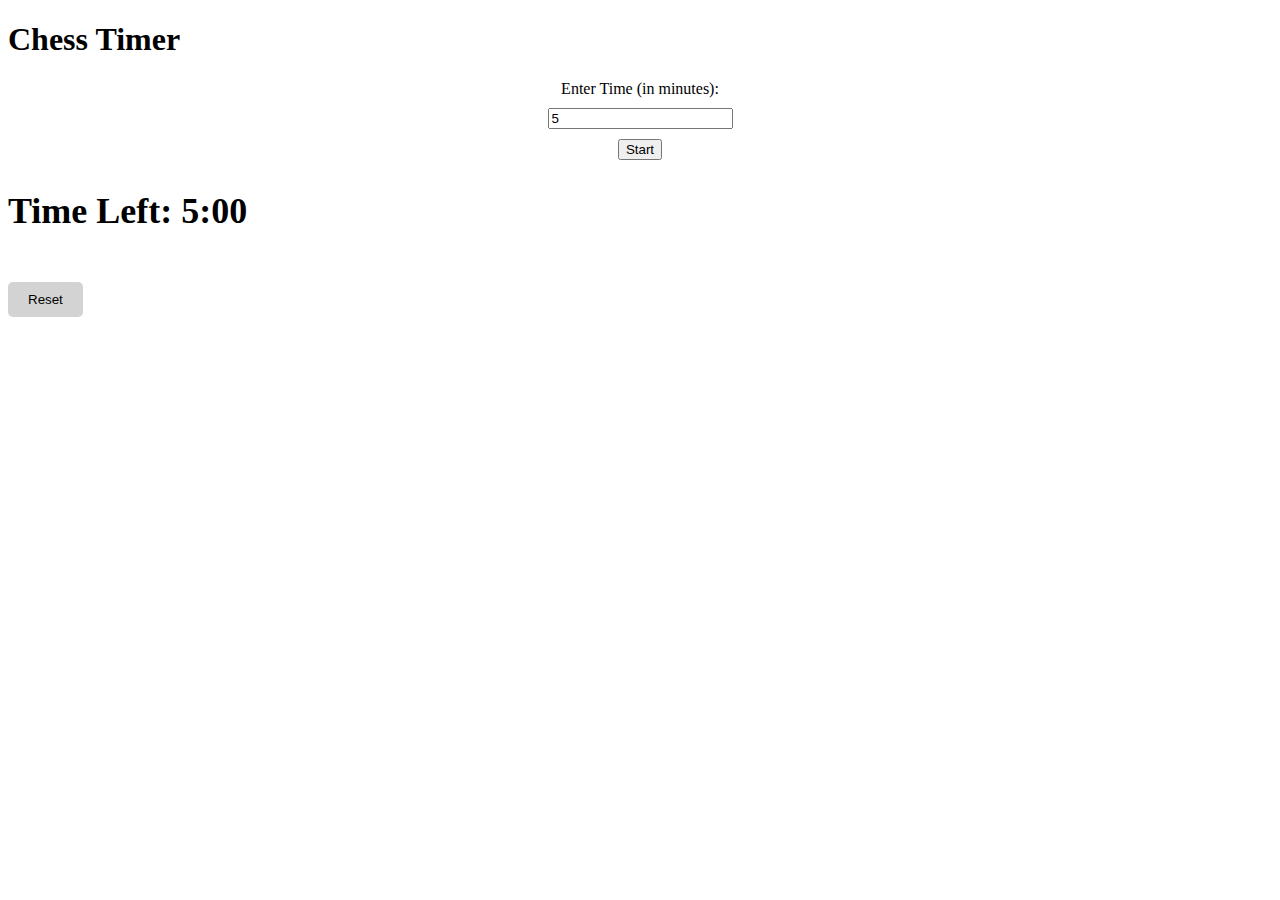
==== chessClock/index.html @ afcfe2e3 "基本コード記述終了" ====
<!DOCTYPE html>
<html>
  <head>
    <title>Chess Timer</title>
    <link rel="stylesheet" href="style.css">
  </head>
  <body>
    <h1>Chess Timer</h1>
    <form>
      <label for="timeInput">Enter Time (in minutes):</label>
      <input type="number" id="timeInput" min="1" value="5">
      <button type="button" onclick="startTimer()">Start</button>
    </form>
    <h2 id="timerDisplay">Time Left: 5:00</h2>
    <button type="button" onclick="resetTimer()" id="resetButton">Reset</button>
    <script src="chessTimer.js"></script>
  </body>
</html>
---- chessClock/style.css ----
/* CSS rules go here */
      form {
        display: flex;
        flex-direction: column;
        align-items: center;
        margin-bottom: 20px;
      }

      label,
      input[type="number"],
      button {
        margin-bottom: 10px;
      }

      #timerDisplay {
        font-size: 36px;
        margin-top: 20px;
      }

      #resetButton {
        margin-top: 20px;
        padding: 10px 20px;
        background-color: lightgray;
        border: none;
        border-radius: 5px;
        cursor: pointer;
      }

      #resetButton:disabled {
        background-color: gray;
        cursor: default;
      }
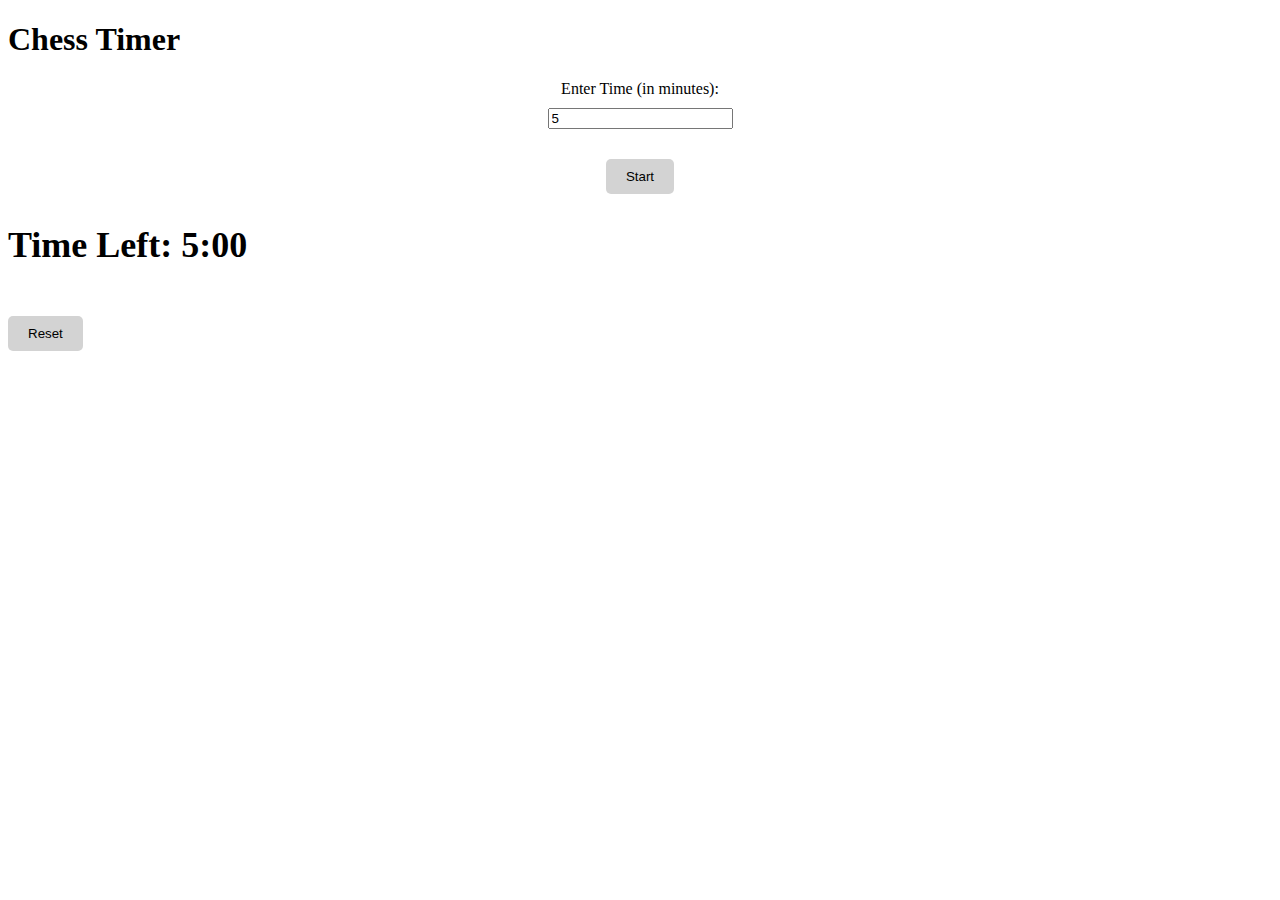
==== commit 6bfcdb34: "ボタンのスタイル追加,コメントアウト追加" ====
--- a/chessClock/index.html
+++ b/chessClock/index.html
@@ -9,10 +9,12 @@
     <form>
       <label for="timeInput">Enter Time (in minutes):</label>
       <input type="number" id="timeInput" min="1" value="5">
-      <button type="button" onclick="startTimer()">Start</button>
+      <button type="button" onclick="startTimer()" id="startButton">Start</button>
+      <!-- 押すと開始 -->
     </form>
     <h2 id="timerDisplay">Time Left: 5:00</h2>
     <button type="button" onclick="resetTimer()" id="resetButton">Reset</button>
+    <!-- 押すとリセット -->
     <script src="chessTimer.js"></script>
   </body>
 </html>
--- a/chessClock/style.css
+++ b/chessClock/style.css
@@ -17,8 +17,7 @@
         font-size: 36px;
         margin-top: 20px;
       }
-
-      #resetButton {
+      #startButton,#resetButton {
         margin-top: 20px;
         padding: 10px 20px;
         background-color: lightgray;
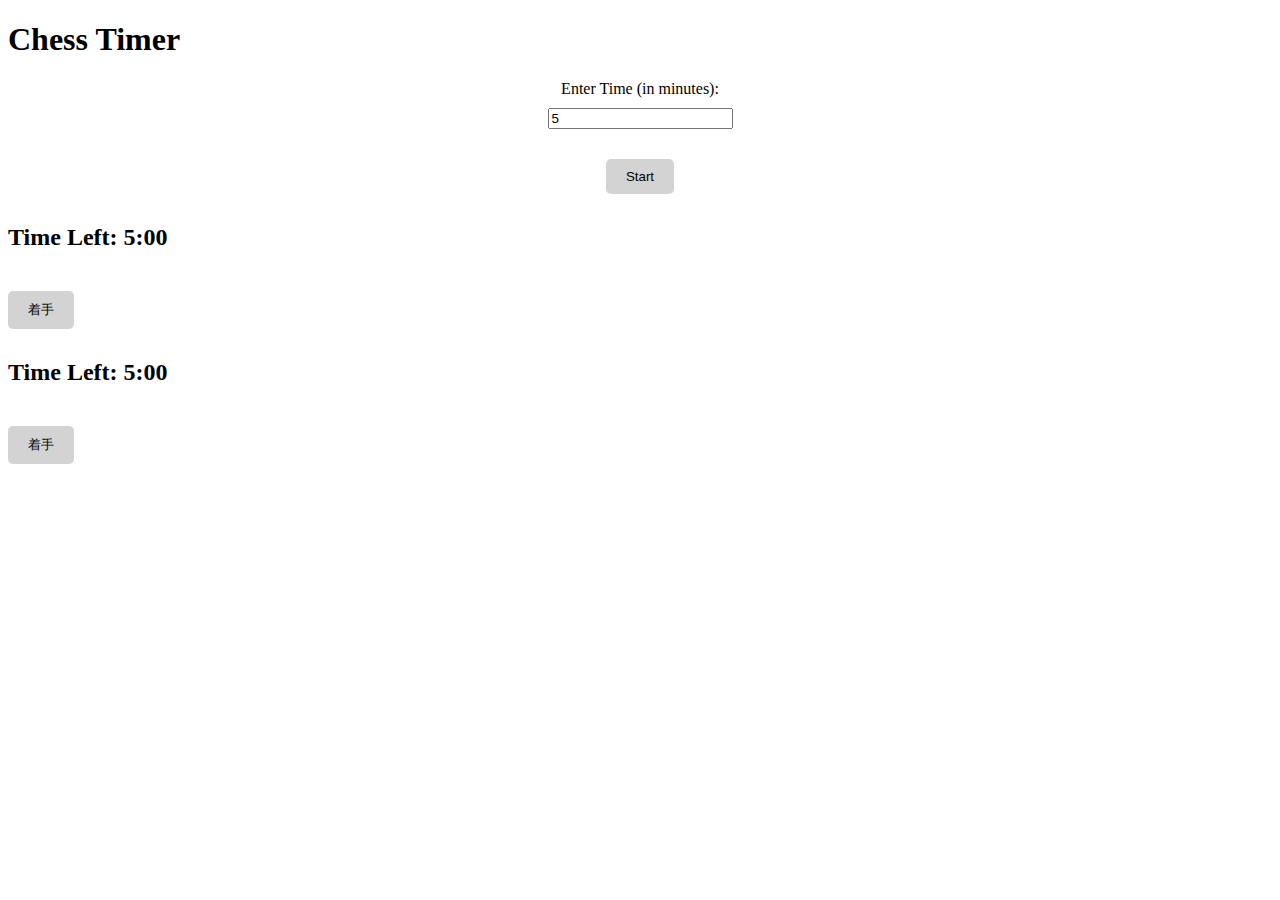
==== commit 0cea14b0: "対局時計フォーマット作成" ====
--- a/chessClock/index.html
+++ b/chessClock/index.html
@@ -12,8 +12,16 @@
       <button type="button" onclick="startTimer()" id="startButton">Start</button>
       <!-- 押すと開始 -->
     </form>
-    <h2 id="timerDisplay">Time Left: 5:00</h2>
-    <button type="button" onclick="resetTimer()" id="resetButton">Reset</button>
+    <div id="firstAttack">
+      <h2 id="timerDisplay1">Time Left: 5:00</h2>
+      <!-- <button type="button" onclick="onMoveFirst()" id="resetButton">着手</button> -->
+      <button type="button" onclick="stopTimer1()" id="resetButton">着手</button>
+    </div>
+    <div id="secondAttack">
+      <h2 id="timerDisplay2">Time Left: 5:00</h2>
+      <!-- <button type="button" onclick="onMoveSecond()" id="resetButton">着手</button> -->
+      <button type="button" onclick="stopTimer2()" id="resetButton">着手</button>
+    </div>
     <!-- 押すとリセット -->
     <script src="chessTimer.js"></script>
   </body>
--- a/chessClock/style.css
+++ b/chessClock/style.css
@@ -13,7 +13,7 @@
         margin-bottom: 10px;
       }
 
-      #timerDisplay {
+      .timerDisplay {
         font-size: 36px;
         margin-top: 20px;
       }
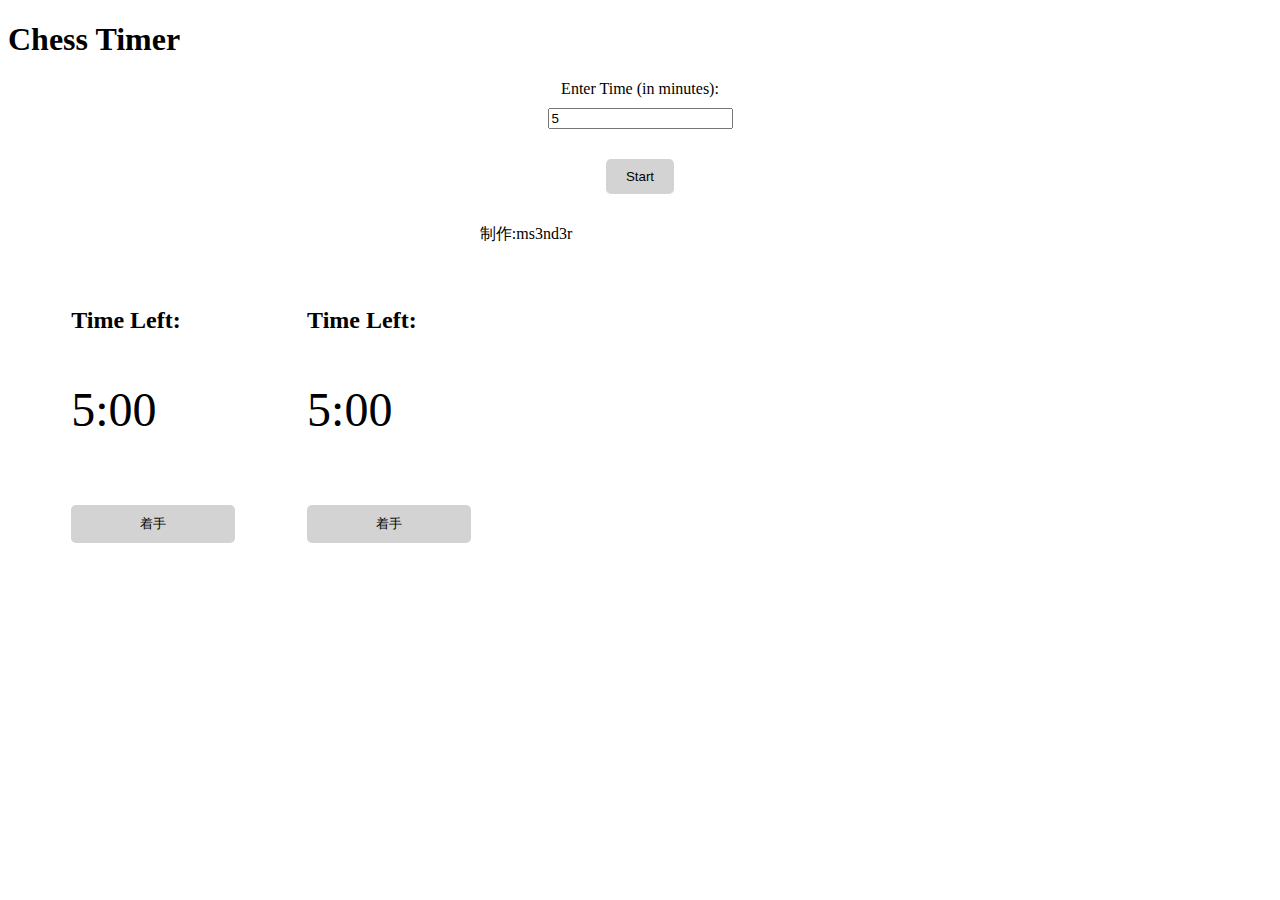
==== commit 03f41f84: "時計２個設置" ====
--- a/chessClock/index.html
+++ b/chessClock/index.html
@@ -9,19 +9,22 @@
     <form>
       <label for="timeInput">Enter Time (in minutes):</label>
       <input type="number" id="timeInput" min="1" value="5">
+      <!-- この残り時間でできるようにする -->
       <button type="button" onclick="startTimer()" id="startButton">Start</button>
       <!-- 押すと開始 -->
     </form>
     <div id="firstAttack">
-      <h2 id="timerDisplay1">Time Left: 5:00</h2>
-      <!-- <button type="button" onclick="onMoveFirst()" id="resetButton">着手</button> -->
-      <button type="button" onclick="stopTimer1()" id="resetButton">着手</button>
+      <h2>Time Left:</h2>
+      <p id="timerDisplay1">5:00</p>
+      <!-- 残り時間を記載 -->
+      <button type="button" onclick="onMoveFirst()" id="moveButton">着手</button>
     </div>
     <div id="secondAttack">
-      <h2 id="timerDisplay2">Time Left: 5:00</h2>
-      <!-- <button type="button" onclick="onMoveSecond()" id="resetButton">着手</button> -->
-      <button type="button" onclick="stopTimer2()" id="resetButton">着手</button>
+      <h2>Time Left:</h2>
+      <p id="timerDisplay2">5:00</p>
+      <button type="button" onclick="onMoveSecond()" id="moveButton">着手</button>
     </div>
+    <footer>制作:ms3nd3r</footer>
     <!-- 押すとリセット -->
     <script src="chessTimer.js"></script>
   </body>
--- a/chessClock/style.css
+++ b/chessClock/style.css
@@ -17,13 +17,18 @@
         font-size: 36px;
         margin-top: 20px;
       }
-      #startButton,#resetButton {
+      #startButton,#moveButton {
         margin-top: 20px;
         padding: 10px 20px;
         background-color: lightgray;
         border: none;
         border-radius: 5px;
         cursor: pointer;
+
+      }
+
+      #moveButton{
+        width:150%;
       }
 
       #resetButton:disabled {
@@ -31,3 +36,22 @@
         cursor: default;
       }
 
+      #firstAttack{
+        float: left;
+        margin: 5%;
+      }
+
+      #secondAttack{
+        float: left;
+        margin: 5%;
+      }
+
+      p{
+        font-size: 300%;
+      }
+
+      button
+
+      footer{
+        clear: both;
+      }
